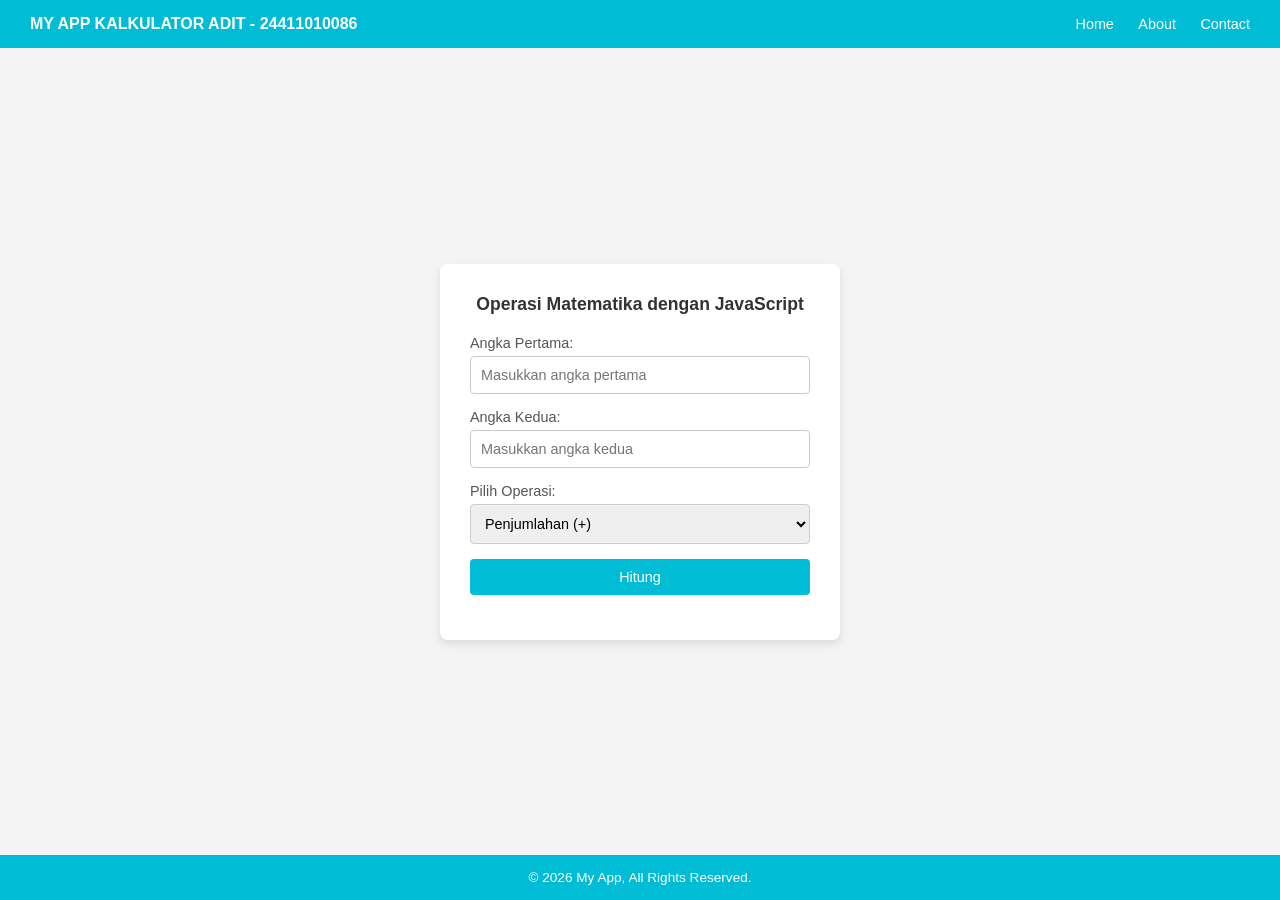
==== index.html @ c928b5f6 "Add files via upload" ====
<!DOCTYPE html>
<html lang="id">
<head>
    <meta charset="UTF-8">
    <meta name="viewport" content="width=device-width, initial-scale=1.0">
    <title>UTS Web Programing - Kalkulator</title>
    <style>
        /* Styling Dasar Reset */
        * {
            margin: 0;
            padding: 0;
            box-sizing: border-box;
            font-family: Arial, sans-serif;
        }

        body {
            display: flex;
            flex-direction: column;
            min-height: 100vh;
            background-color: #f4f4f4;
        }

        /* Desain Header */
        header {
            background-color: #00bcd4;
            color: white;
            padding: 15px 30px;
            display: flex;
            justify-content: space-between;
            align-items: center;
        }

        header .logo {
            font-weight: bold;
            font-size: 1rem;
        }

        header nav a {
            color: white;
            text-decoration: none;
            margin-left: 20px;
            font-size: 0.9rem;
        }

        header nav a:hover {
            text-decoration: underline;
        }

        /* Desain Konten Utama (Main) */
        main {
            flex: 1;
            display: flex;
            justify-content: center;
            align-items: center;
            padding: 20px;
        }

        .calculator-card {
            background: white;
            padding: 30px;
            border-radius: 8px;
            box-shadow: 0 4px 10px rgba(0, 0, 0, 0.1);
            width: 100%;
            max-width: 400px;
        }

        .calculator-card h2 {
            text-align: center;
            margin-bottom: 20px;
            font-size: 1.1rem;
            color: #333;
        }

        .form-group {
            margin-bottom: 15px;
        }

        .form-group label {
            display: block;
            margin-bottom: 5px;
            font-size: 0.9rem;
            color: #555;
        }

        .form-group input, 
        .form-group select {
            width: 100%;
            padding: 10px;
            border: 1px solid #ccc;
            border-radius: 4px;
            font-size: 0.9rem;
        }

        button {
            background-color: #00bcd4;
            color: white;
            border: none;
            padding: 10px;
            border-radius: 4px;
            cursor: pointer;
            width: 100%;
            font-size: 0.9rem;
        }

        button:hover {
            background-color: #0097a7;
        }

        .result {
            margin-top: 15px;
            font-weight: bold;
            text-align: center;
            color: #333;
            font-size: 1rem;
        }

        /* Desain Footer */
        footer {
            background-color: #00bcd4;
            color: white;
            text-align: center;
            padding: 15px;
            font-size: 0.85rem;
        }
    </style>
</head>
<body>

    <!-- Bagian Header dengan Nama dan NPM -->
    <header>
        <div class="logo">MY APP KALKULATOR ADIT - 24411010086</div>
        <nav>
            <a href="#">Home</a>
            <a href="#">About</a>
            <a href="#">Contact</a>
        </nav>
    </header>

    <!-- Bagian Konten Utama -->
    <main>
        <div class="calculator-card">
            <h2>Operasi Matematika dengan JavaScript</h2>
            
            <div class="form-group">
                <label for="angka1">Angka Pertama:</label>
                <input type="number" id="angka1" placeholder="Masukkan angka pertama">
            </div>

            <div class="form-group">
                <label for="angka2">Angka Kedua:</label>
                <input type="number" id="angka2" placeholder="Masukkan angka kedua">
            </div>

            <div class="form-group">
                <label for="operasi">Pilih Operasi:</label>
                <select id="operasi">
                    <option value="tambah">Penjumlahan (+)</option>
                    <option value="kurang">Pengurangan (-)</option>
                    <option value="kali">Perkalian (×)</option>
                    <option value="bagi">Pembagian (÷)</option>
                </select>
            </div>

            <button onclick="hitung()">Hitung</button>

            <div class="result" id="hasil"></div>
        </div>
    </main>

    <!-- Bagian Footer -->
    <footer>
        &copy; 2026 My App, All Rights Reserved.
    </footer>

    <!-- Logika JavaScript -->
    <script>
        function hitung() {
            const angka1 = parseFloat(document.getElementById('angka1').value);
            const angka2 = parseFloat(document.getElementById('angka2').value);
            const operasi = document.getElementById('operasi').value;
            const hasilDiv = document.getElementById('hasil');

            if (isNaN(angka1) || isNaN(angka2)) {
                hasilDiv.innerHTML = "Harap masukkan angka yang valid!";
                return;
            }

            let hasil = 0;
            switch (operasi) {
                case 'tambah':
                    hasil = angka1 + angka2;
                    break;
                case 'kurang':
                    hasil = angka1 - angka2;
                    break;
                case 'kali':
                    hasil = angka1 * angka2;
                    break;
                case 'bagi':
                    if (angka2 === 0) {
                        hasilDiv.innerHTML = "Tidak dapat membagi dengan nol!";
                        return;
                    }
                    hasil = angka1 / angka2;
                    break;
            }

            hasilDiv.innerHTML = `Hasil: ${hasil}`;
        }
    </script>
</body>
</html>
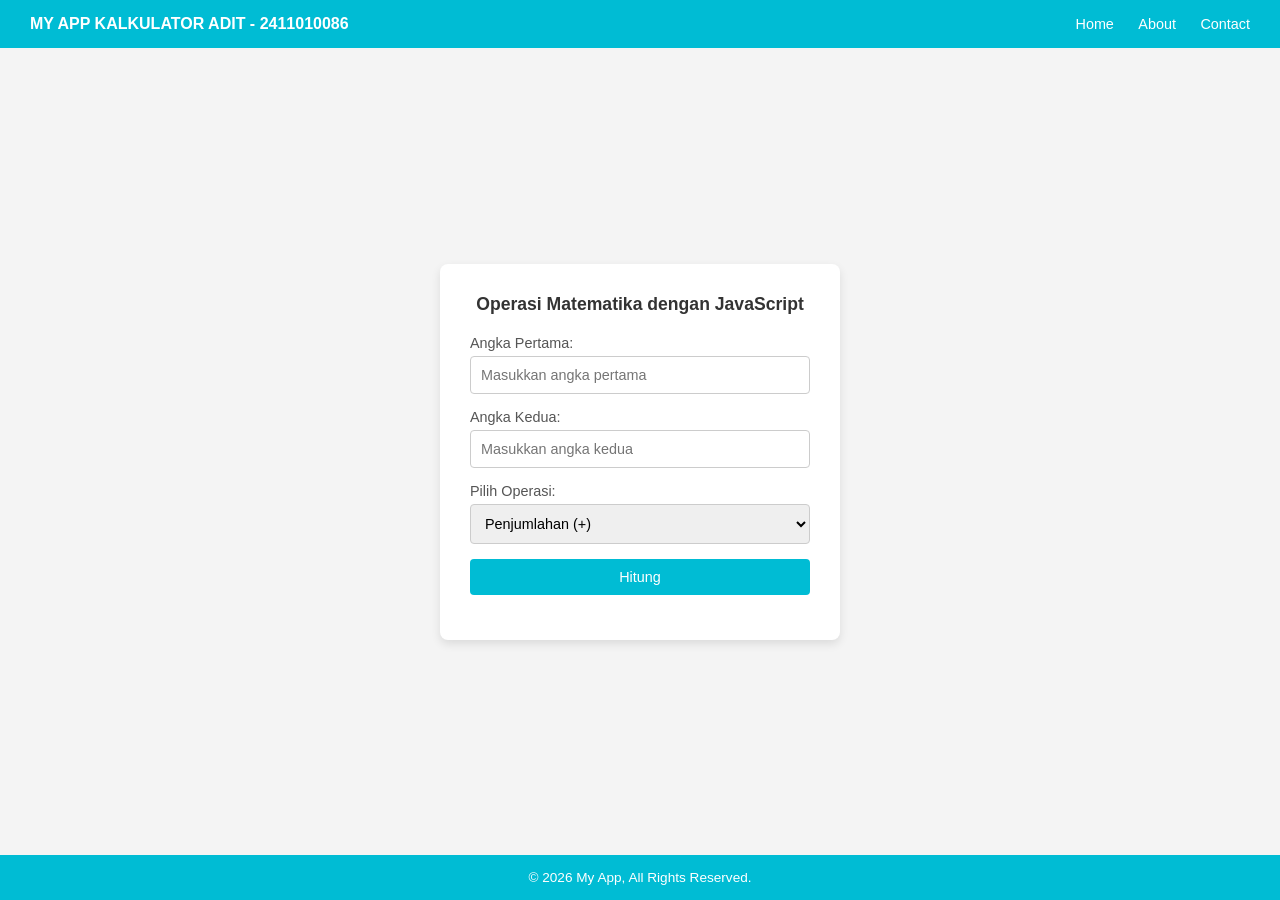
==== commit 4ea7dcd1: "Add files via upload" ====
--- a/index.html
+++ b/index.html
@@ -4,131 +4,14 @@
     <meta charset="UTF-8">
     <meta name="viewport" content="width=device-width, initial-scale=1.0">
     <title>UTS Web Programing - Kalkulator</title>
-    <style>
-        /* Styling Dasar Reset */
-        * {
-            margin: 0;
-            padding: 0;
-            box-sizing: border-box;
-            font-family: Arial, sans-serif;
-        }
-
-        body {
-            display: flex;
-            flex-direction: column;
-            min-height: 100vh;
-            background-color: #f4f4f4;
-        }
-
-        /* Desain Header */
-        header {
-            background-color: #00bcd4;
-            color: white;
-            padding: 15px 30px;
-            display: flex;
-            justify-content: space-between;
-            align-items: center;
-        }
-
-        header .logo {
-            font-weight: bold;
-            font-size: 1rem;
-        }
-
-        header nav a {
-            color: white;
-            text-decoration: none;
-            margin-left: 20px;
-            font-size: 0.9rem;
-        }
-
-        header nav a:hover {
-            text-decoration: underline;
-        }
-
-        /* Desain Konten Utama (Main) */
-        main {
-            flex: 1;
-            display: flex;
-            justify-content: center;
-            align-items: center;
-            padding: 20px;
-        }
-
-        .calculator-card {
-            background: white;
-            padding: 30px;
-            border-radius: 8px;
-            box-shadow: 0 4px 10px rgba(0, 0, 0, 0.1);
-            width: 100%;
-            max-width: 400px;
-        }
-
-        .calculator-card h2 {
-            text-align: center;
-            margin-bottom: 20px;
-            font-size: 1.1rem;
-            color: #333;
-        }
-
-        .form-group {
-            margin-bottom: 15px;
-        }
-
-        .form-group label {
-            display: block;
-            margin-bottom: 5px;
-            font-size: 0.9rem;
-            color: #555;
-        }
-
-        .form-group input, 
-        .form-group select {
-            width: 100%;
-            padding: 10px;
-            border: 1px solid #ccc;
-            border-radius: 4px;
-            font-size: 0.9rem;
-        }
-
-        button {
-            background-color: #00bcd4;
-            color: white;
-            border: none;
-            padding: 10px;
-            border-radius: 4px;
-            cursor: pointer;
-            width: 100%;
-            font-size: 0.9rem;
-        }
-
-        button:hover {
-            background-color: #0097a7;
-        }
-
-        .result {
-            margin-top: 15px;
-            font-weight: bold;
-            text-align: center;
-            color: #333;
-            font-size: 1rem;
-        }
-
-        /* Desain Footer */
-        footer {
-            background-color: #00bcd4;
-            color: white;
-            text-align: center;
-            padding: 15px;
-            font-size: 0.85rem;
-        }
-    </style>
+    <!-- Menghubungkan file CSS eksternal -->
+    <link rel="stylesheet" href="style.css">
 </head>
 <body>
 
     <!-- Bagian Header dengan Nama dan NPM -->
     <header>
-        <div class="logo">MY APP KALKULATOR ADIT - 24411010086</div>
+        <div class="logo">MY APP KALKULATOR ADIT - 2411010086</div>
         <nav>
             <a href="#">Home</a>
             <a href="#">About</a>
@@ -172,41 +55,7 @@
         &copy; 2026 My App, All Rights Reserved.
     </footer>
 
-    <!-- Logika JavaScript -->
-    <script>
-        function hitung() {
-            const angka1 = parseFloat(document.getElementById('angka1').value);
-            const angka2 = parseFloat(document.getElementById('angka2').value);
-            const operasi = document.getElementById('operasi').value;
-            const hasilDiv = document.getElementById('hasil');
-
-            if (isNaN(angka1) || isNaN(angka2)) {
-                hasilDiv.innerHTML = "Harap masukkan angka yang valid!";
-                return;
-            }
-
-            let hasil = 0;
-            switch (operasi) {
-                case 'tambah':
-                    hasil = angka1 + angka2;
-                    break;
-                case 'kurang':
-                    hasil = angka1 - angka2;
-                    break;
-                case 'kali':
-                    hasil = angka1 * angka2;
-                    break;
-                case 'bagi':
-                    if (angka2 === 0) {
-                        hasilDiv.innerHTML = "Tidak dapat membagi dengan nol!";
-                        return;
-                    }
-                    hasil = angka1 / angka2;
-                    break;
-            }
-
-            hasilDiv.innerHTML = `Hasil: ${hasil}`;
-        }
-    </script>
+    <!-- Menghubungkan file JavaScript eksternal -->
+    <script src="script.js"></script>
 </body>
 </html>
--- a/style.css
+++ b/style.css
@@ -0,0 +1,152 @@
+/* Styling Dasar Reset */
+* {
+    margin: 0;
+    padding: 0;
+    box-sizing: border-box;
+    font-family: Arial, sans-serif;
+}
+
+body {
+    display: flex;
+    flex-direction: column;
+    min-height: 100vh;
+    background-color: #f4f4f4;
+}
+
+/* Desain Header */
+header {
+    background-color: #00bcd4;
+    color: white;
+    padding: 15px 30px;
+    display: flex;
+    justify-content: space-between;
+    align-items: center;
+}
+
+header .logo {
+    font-weight: bold;
+    font-size: 1rem;
+}
+
+header nav a {
+    color: white;
+    text-decoration: none;
+    margin-left: 20px;
+    font-size: 0.9rem;
+}
+
+header nav a:hover {
+    text-decoration: underline;
+}
+
+/* Desain Konten Utama (Main) */
+main {
+    flex: 1;
+    display: flex;
+    justify-content: center;
+    align-items: center;
+    padding: 20px;
+}
+
+.calculator-card {
+    background: white;
+    padding: 30px;
+    border-radius: 8px;
+    box-shadow: 0 4px 10px rgba(0, 0, 0, 0.1);
+    width: 100%;
+    max-width: 400px;
+}
+
+.calculator-card h2 {
+    text-align: center;
+    margin-bottom: 20px;
+    font-size: 1.1rem;
+    color: #333;
+}
+
+.form-group {
+    margin-bottom: 15px;
+}
+
+.form-group label {
+    display: block;
+    margin-bottom: 5px;
+    font-size: 0.9rem;
+    color: #555;
+}
+
+.form-group input, 
+.form-group select {
+    width: 100%;
+    padding: 10px;
+    border: 1px solid #ccc;
+    border-radius: 4px;
+    font-size: 0.9rem;
+}
+
+button {
+    background-color: #00bcd4;
+    color: white;
+    border: none;
+    padding: 10px;
+    border-radius: 4px;
+    cursor: pointer;
+    width: 100%;
+    font-size: 0.9rem;
+}
+
+button:hover {
+    background-color: #0097a7;
+}
+
+.result {
+    margin-top: 15px;
+    font-weight: bold;
+    text-align: center;
+    color: #333;
+    font-size: 1rem;
+}
+
+/* Desain Footer */
+footer {
+    background-color: #00bcd4;
+    color: white;
+    text-align: center;
+    padding: 15px;
+    font-size: 0.85rem;
+}
+
+/* =========================================
+   MEDIA QUERY KHUSUS LAYAR HP (MOBILE VIEW)
+   ========================================= */
+@media screen and (max-width: 600px) {
+    header {
+        flex-direction: column;
+        text-align: center;
+        gap: 10px;
+        padding: 15px;
+    }
+
+    header nav {
+        display: flex;
+        justify-content: center;
+        gap: 10px;
+    }
+
+    header nav a {
+        margin-left: 0;
+        font-size: 0.85rem;
+    }
+
+    main {
+        padding: 10px;
+    }
+
+    .calculator-card {
+        padding: 20px;
+        max-width: 100%;
+        box-shadow: none;
+        border-radius: 0;
+        background: transparent;
+    }
+}
